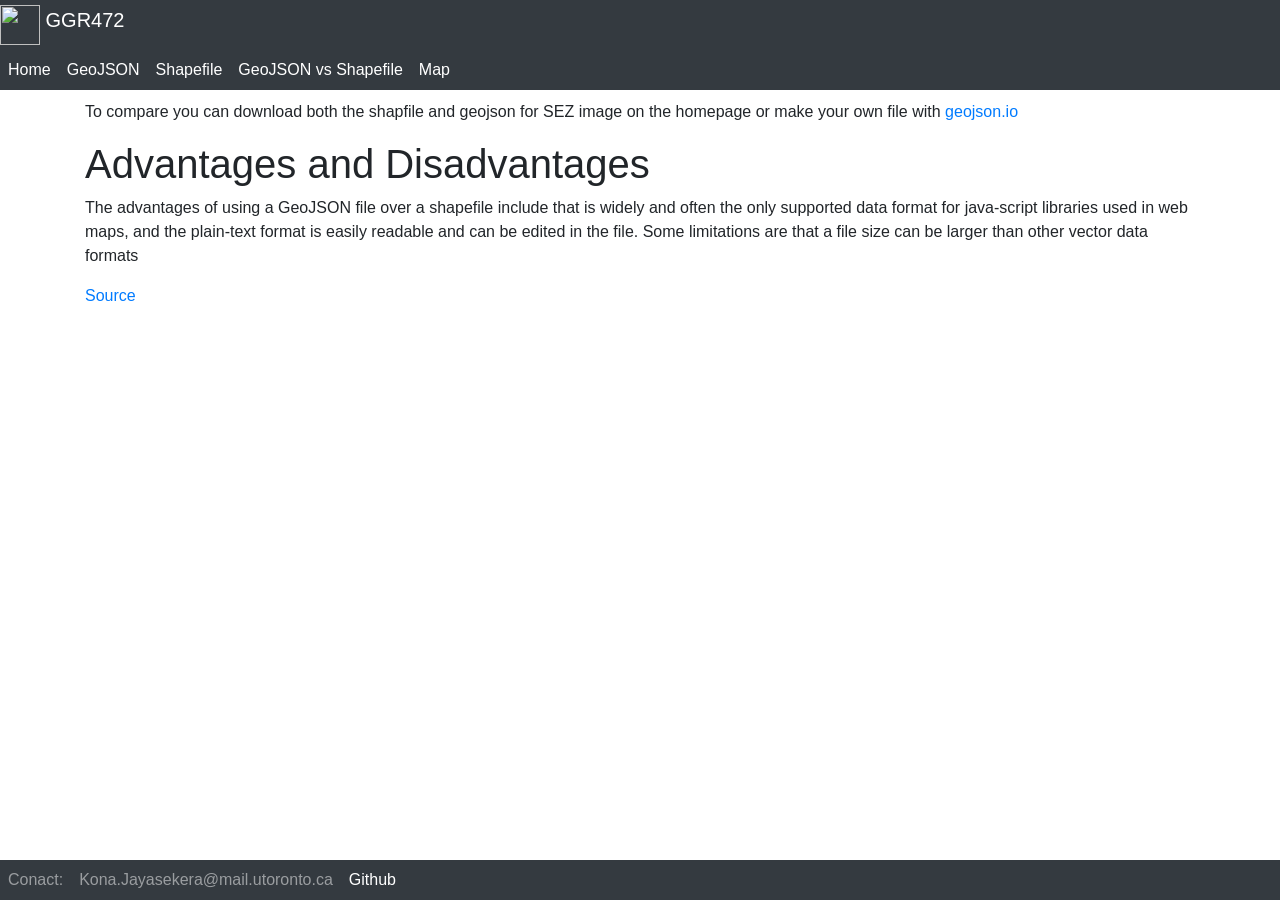
==== comparison.html @ 63186735 "Add files via upload" ====
<!doctype html>
<html lang="en">
  <head>
    <!-- Required meta tags -->
    <meta charset="utf-8">
    <meta name="viewport" content="width=device-width, initial-scale=1, shrink-to-fit=no">

    <!-- Bootstrap CSS -->
    <link rel="stylesheet" href="style.css"> 
    <link rel="stylesheet" href="https://cdn.jsdelivr.net/npm/bootstrap@4.1.3/dist/css/bootstrap.min.css" integrity="sha384-MCw98/SFnGE8fJT3GXwEOngsV7Zt27NXFoaoApmYm81iuXoPkFOJwJ8ERdknLPMO" crossorigin="anonymous">

<title>GGR472</title>
  </head>
  <body>
    <nav class="navabr fixed-top navbar-expand-md navbar-dark bg-dark">
      <a
        href="#"
        class="navbar-brand mb-0 h1">
          <img
          class="d-inline-block align-top"
          src="Images/map.png"
          width="40" height="40" />
          GGR472
      </a>
      <div class = "collapse navbar-collapse" id="navbarNav">
        <ul class="navbar-nav">
          <li class="nav-item active">
            <a class="nav-link active" href="index.html">Home</a>
          </li>
          <li class="nav-item active">
            <a class="nav-link active" href="geojson.html">GeoJSON</a>
          </li>
          <li class="nav-item active">
            <a class="nav-link active" href="shapefile.html">Shapefile</a>
          </li>
          <li class="nav-item active">
            <a class="nav-link active" href="comparison.html">GeoJSON vs Shapefile</a>
          </li>
          <li class="nav-item active">
            <a class="nav-link active" href="map.html">Map</a>
        </ul>
      </div>
    </nav>

    <div class=" main container">
        <div class="row">
            <div class="col">
              <p>To compare you can download both the shapfile and geojson for SEZ image on the homepage or make your own file with <a href="https://geojson.io/">geojson.io</a></p>
                <h1>Advantages and Disadvantages</h1>
                <p>The advantages of using a GeoJSON file over a shapefile include that is widely and often the only supported data format for java-script libraries used in web maps, and the plain-text format is easily readable and can be edited in the file. Some limitations are that a file size can be larger than other vector data formats </p>
                <p><a href="https://geobgu.xyz/web-mapping2/geojson-1.html">Source</a></p>
              </div>
            </div>
          </div>
    <nav class="navabr fixed-bottom navbar-expand-md navbar-dark bg-dark">
      <div class = "collapse navbar-collapse" id="navbarNav">
        <ul class="navbar-nav">
          <li class="nav-item disabled">
            <a class="nav-link" href=>Conact:</a>
          </li>
          <li class="nav-item disabled">
            <a class="nav-link " href="">Kona.Jayasekera@mail.utoronto.ca</a>
          </li>
          <li class="nav-item active">
            <a class="nav-link active" href="https://github.com/Kona75/GGR472-Lab_2">Github</a>
          </li>
        </ul>
      </div>
    </nav>
    <!-- jQuery first, then Popper.js, then Bootstrap JS -->
    <script src="https://code.jquery.com/jquery-3.3.1.slim.min.js" integrity="sha384-q8i/X+965DzO0rT7abK41JStQIAqVgRVzpbzo5smXKp4YfRvH+8abtTE1Pi6jizo" crossorigin="anonymous"></script>
    <script src="https://cdn.jsdelivr.net/npm/popper.js@1.14.3/dist/umd/popper.min.js" integrity="sha384-ZMP7rVo3mIykV+2+9J3UJ46jBk0WLaUAdn689aCwoqbBJiSnjAK/l8WvCWPIPm49" crossorigin="anonymous"></script>
    <script src="https://cdn.jsdelivr.net/npm/bootstrap@4.1.3/dist/js/bootstrap.min.js" integrity="sha384-ChfqqxuZUCnJSK3+MXmPNIyE6ZbWh2IMqE241rYiqJxyMiZ6OW/JmZQ5stwEULTy" crossorigin="anonymous"></script>
  </body>
</html>
---- style.css ----
/* Adding padding the top and bottom of the page to accommodate the navbars to display text properly*/
body {
    font-family: Arial, sans-serif;
    margin: 0;
    padding-top: 100px;
    padding-bottom: 50px;
}
 
.map-container {
    overflow: hidden;
    padding-bottom: 56.25%;
    position: relative;
    height: 0;
}
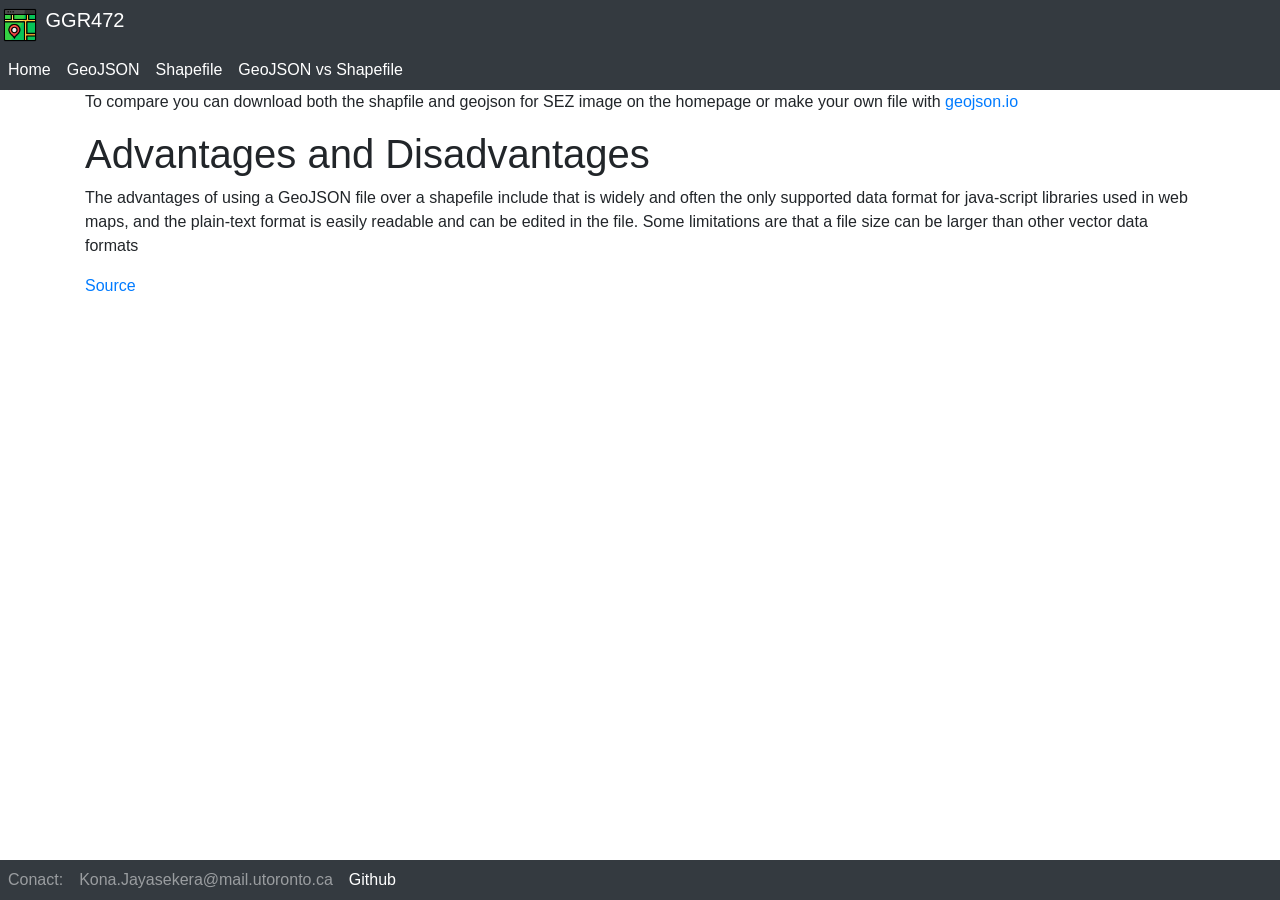
==== commit 0eeadf80: "Add files via upload" ====
--- a/comparison.html
+++ b/comparison.html
@@ -12,7 +12,7 @@
 <title>GGR472</title>
   </head>
   <body>
-    <nav class="navabr fixed-top navbar-expand-md navbar-dark bg-dark">
+    <nav class="navabr navbar-expand-md navbar-dark bg-dark">
       <a
         href="#"
         class="navbar-brand mb-0 h1">
@@ -36,8 +36,6 @@
           <li class="nav-item active">
             <a class="nav-link active" href="comparison.html">GeoJSON vs Shapefile</a>
           </li>
-          <li class="nav-item active">
-            <a class="nav-link active" href="map.html">Map</a>
         </ul>
       </div>
     </nav>
--- a/style.css
+++ b/style.css
@@ -3,7 +3,7 @@
 body {
     font-family: Arial, sans-serif;
     margin: 0;
-    padding-top: 100px;
+    padding-top: 0px;
     padding-bottom: 50px;
 }
  
@@ -13,3 +13,10 @@
     position: relative;
     height: 0;
 }
+
+.main_container_2 {
+    font-family: Arial, sans-serif;
+    margin: 20px;
+    padding-top: 70px;
+    padding-bottom: 50px;
+}
